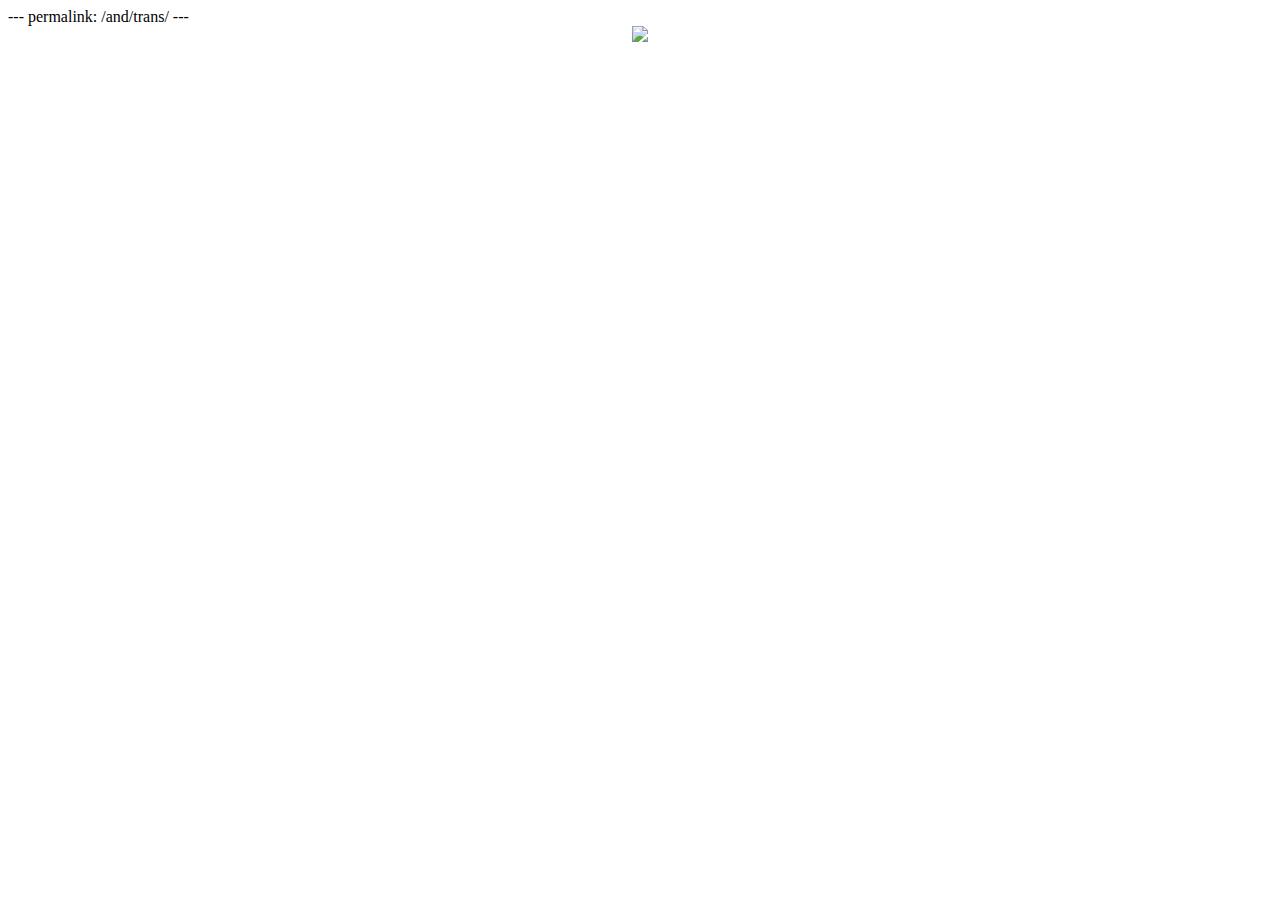
==== and-trans.html @ c7ff48ce "HTML basics" ====
---
permalink: /and/trans/
---
<!DOCTYPE html>
<html lang="en">
  <head>
    <title>Everyone is gay</title>
    <link rel="apple-touch-icon" sizes="180x180" href="/img/apple-touch-icon.png">
    <link rel="icon" type="image/png" sizes="32x32" href="/img/favicon-32x32.png">
    <link rel="icon" type="image/png" sizes="16x16" href="/img/favicon-16x16.png">
    <link rel="manifest" href="/img/site.webmanifest">
    <link rel="mask-icon" href="/img/safari-pinned-tab.svg" color="#5bbad5">
    <link rel="shortcut icon" href="/img/favicon.ico">
    <meta name="msapplication-TileColor" content="#da532c">
    <meta name="msapplication-config" content="/img/browserconfig.xml">
    <meta name="theme-color" content="#ffffff">
    <link rel="stylesheet" href="/style.css">
	<meta name="description" content="Everyone is both trans and gay!">
  </head>
  <center>
    <img src=/img/fliptransandgay.png class="unselectable">
  </center>
</html>
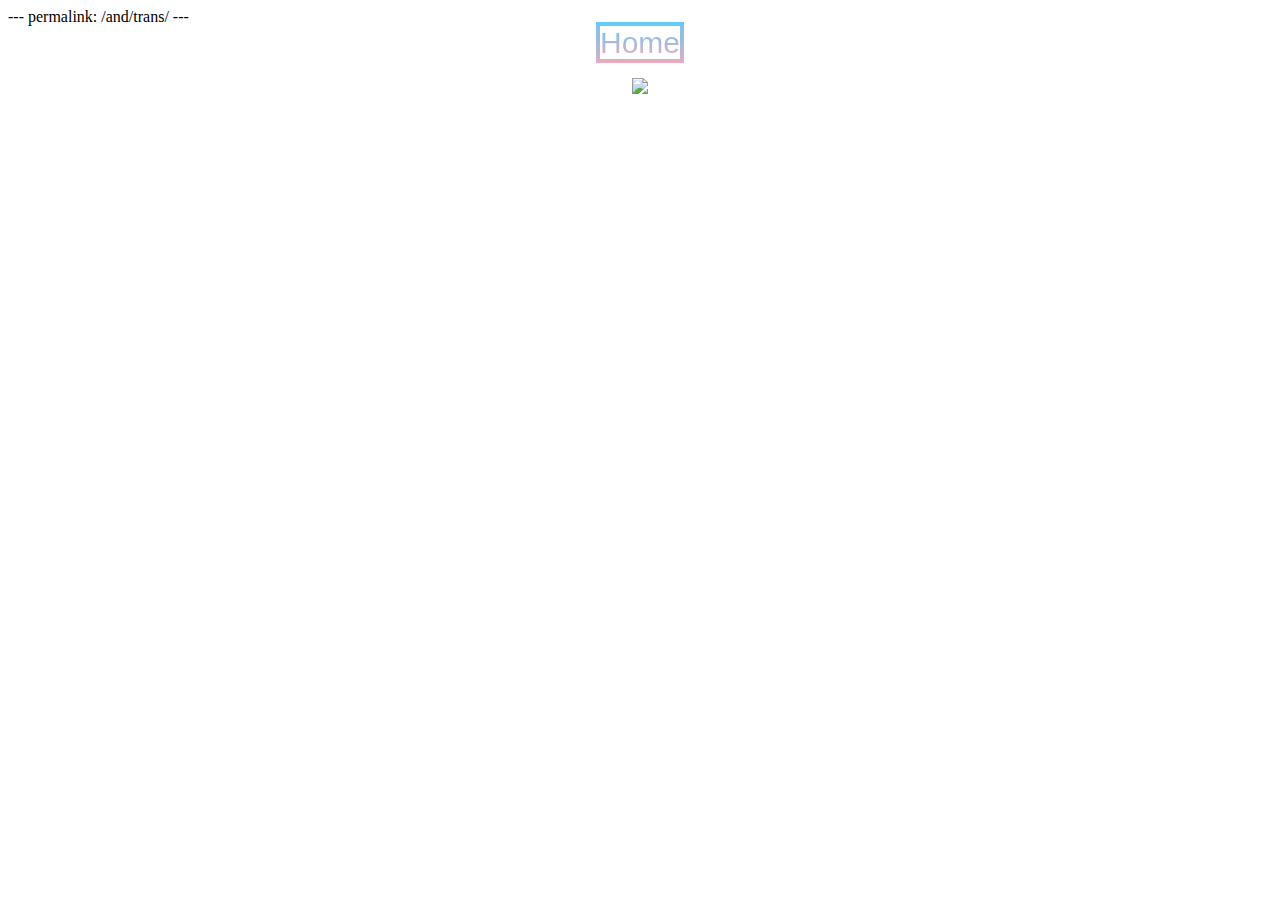
==== commit 99643746: "Font changes" ====
--- a/and-trans.html
+++ b/and-trans.html
@@ -17,7 +17,12 @@
     <link rel="stylesheet" href="/style.css">
 	<meta name="description" content="Everyone is both trans and gay!">
   </head>
+  
   <center>
+    <a href="https://everyone-is.gay/" class= "transhomebtn translink txt2">Home</a>
+	<br><br>
+	
     <img src=/img/fliptransandgay.png class="unselectable">
   </center>
-</html>
+  
+</html>--- a/style.css
+++ b/style.css
@@ -0,0 +1,32 @@
+.home {
+  background-color: #ededed;
+}
+
+.transhomebtn {
+  border: 4px solid;
+  border-image: linear-gradient(#55CDFC, #F7A8B8) 10;  /*trans colors gradient for borders*/
+}
+
+.translink {
+  font-size: 30px;
+  background: -webkit-linear-gradient(#55CDFC, #F7A8B8); /*trans colors gradient*/
+  -webkit-background-clip: text;
+  -webkit-text-fill-color: transparent;
+}
+
+.txt1 {
+  font-family: Arial, Helvetica, sans-seif;
+}
+
+.txt2 {
+  font-family: Georgia, Arial, sans-serif;
+}
+
+.unselectable {
+  user-drag: none; 
+  user-select: none;
+  -moz-user-select: none;
+  -webkit-user-drag: none;
+  -webkit-user-select: none;
+  -ms-user-select: none;
+}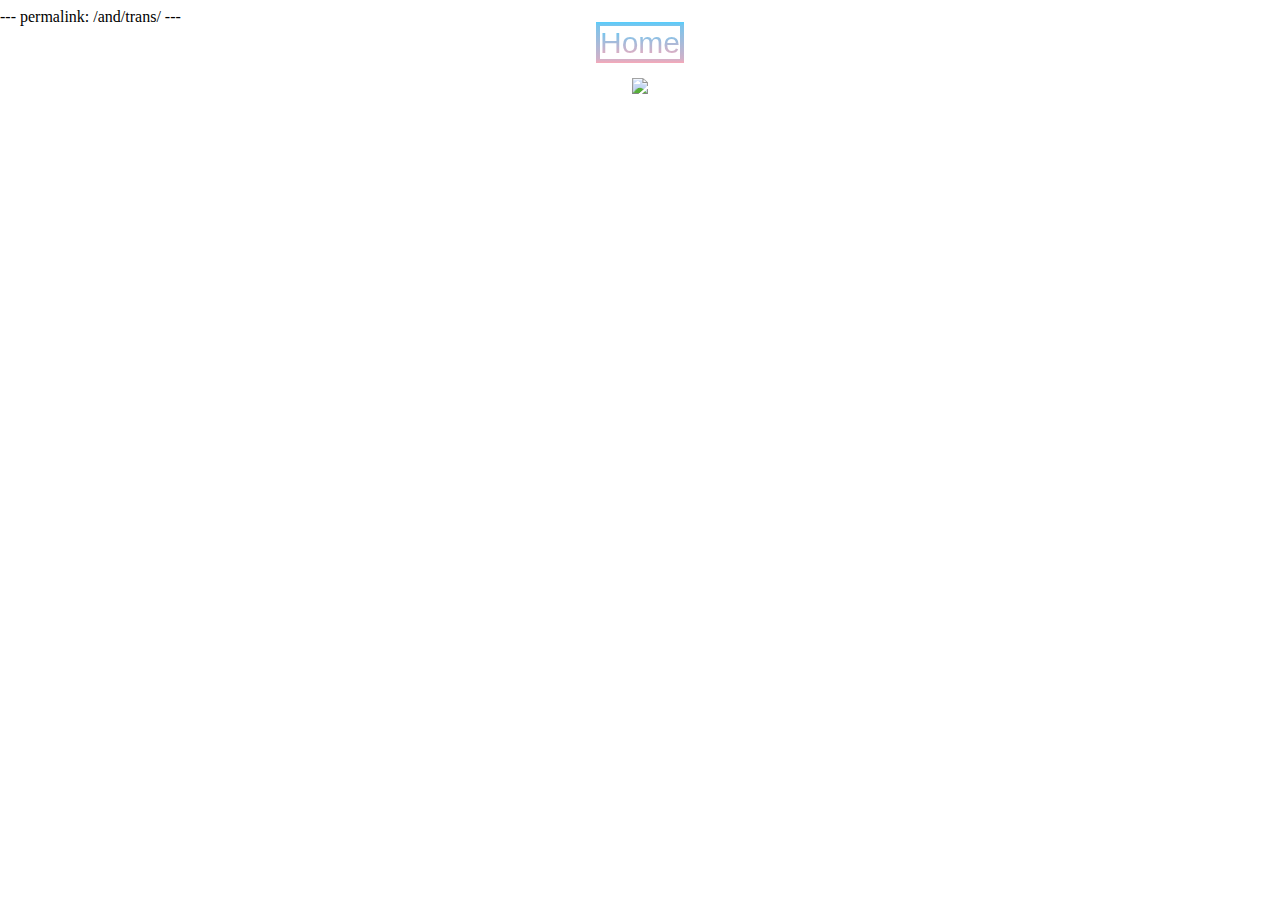
==== commit d3e88058: "CSS Adjustments" ====
--- a/and-trans.html
+++ b/and-trans.html
@@ -16,13 +16,16 @@
     <meta name="theme-color" content="#ffffff">
     <link rel="stylesheet" href="/style.css">
 	<meta name="description" content="Everyone is both trans and gay!">
+	<meta name="viewport" content="width=device-width, initial-scale=1"/>
   </head>
+  <body class="css_center">
   
-  <center>
-    <a href="https://everyone-is.gay/" class= "transhomebtn translink txt2">Home</a>
-	<br><br>
+    <center>
+      <a href="https://everyone-is.gay/" class= "transhomebtn translink txt2">Home</a>
+	  <br><br>
 	
-    <img src=/img/fliptransandgay.png class="unselectable">
-  </center>
+      <img src=/img/fliptransandgay.png class="unselectable">
+    </center>
   
+  </body>
 </html>--- a/style.css
+++ b/style.css
@@ -1,3 +1,8 @@
+.css_center{ /*mobile devices dont center certain things properly, maybe this will fix it?*/
+  margin-left: auto;
+  margin-right: auto;
+}
+
 .home {
   background-color: #ededed;
 }
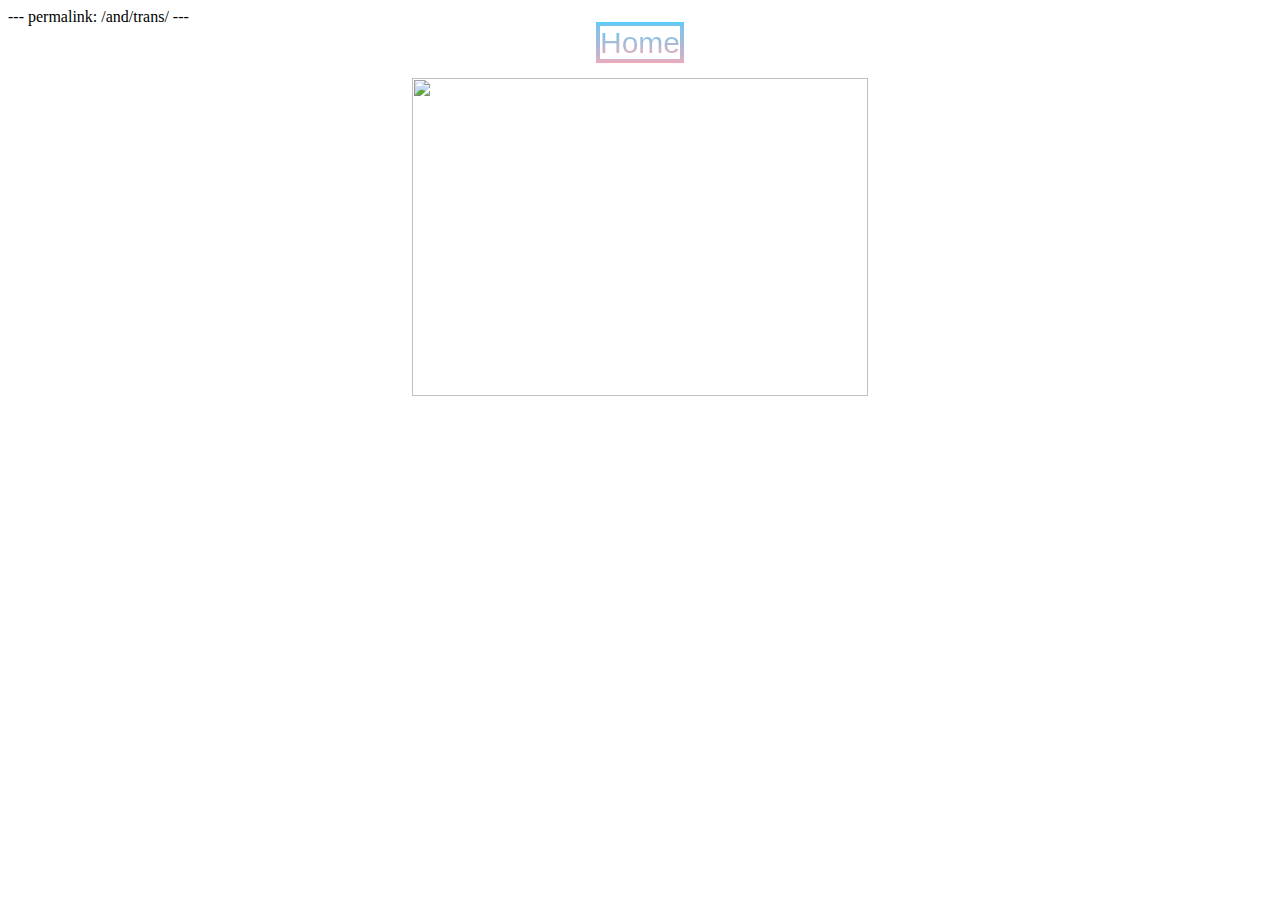
==== commit 0d337601: "Scaling changes" ====
--- a/and-trans.html
+++ b/and-trans.html
@@ -18,13 +18,13 @@
 	<meta name="description" content="Everyone is both trans and gay!">
 	<meta name="viewport" content="width=device-width, initial-scale=1"/>
   </head>
-  <body class="css_center">
+  <body>
   
     <center>
       <a href="https://everyone-is.gay/" class= "transhomebtn translink txt2">Home</a>
 	  <br><br>
 	
-      <img src=/img/fliptransandgay.png class="unselectable">
+      <img src=/img/fliptransandgay.png class="unselectable" width="60%">
     </center>
   
   </body>
--- a/style.css
+++ b/style.css
@@ -1,6 +1,6 @@
-.css_center{ /*mobile devices dont center certain things properly, maybe this will fix it?*/
-  margin-left: auto;
-  margin-right: auto;
+#pointing {
+  max-width: 100%;
+  height: auto;
 }
 
 .home {
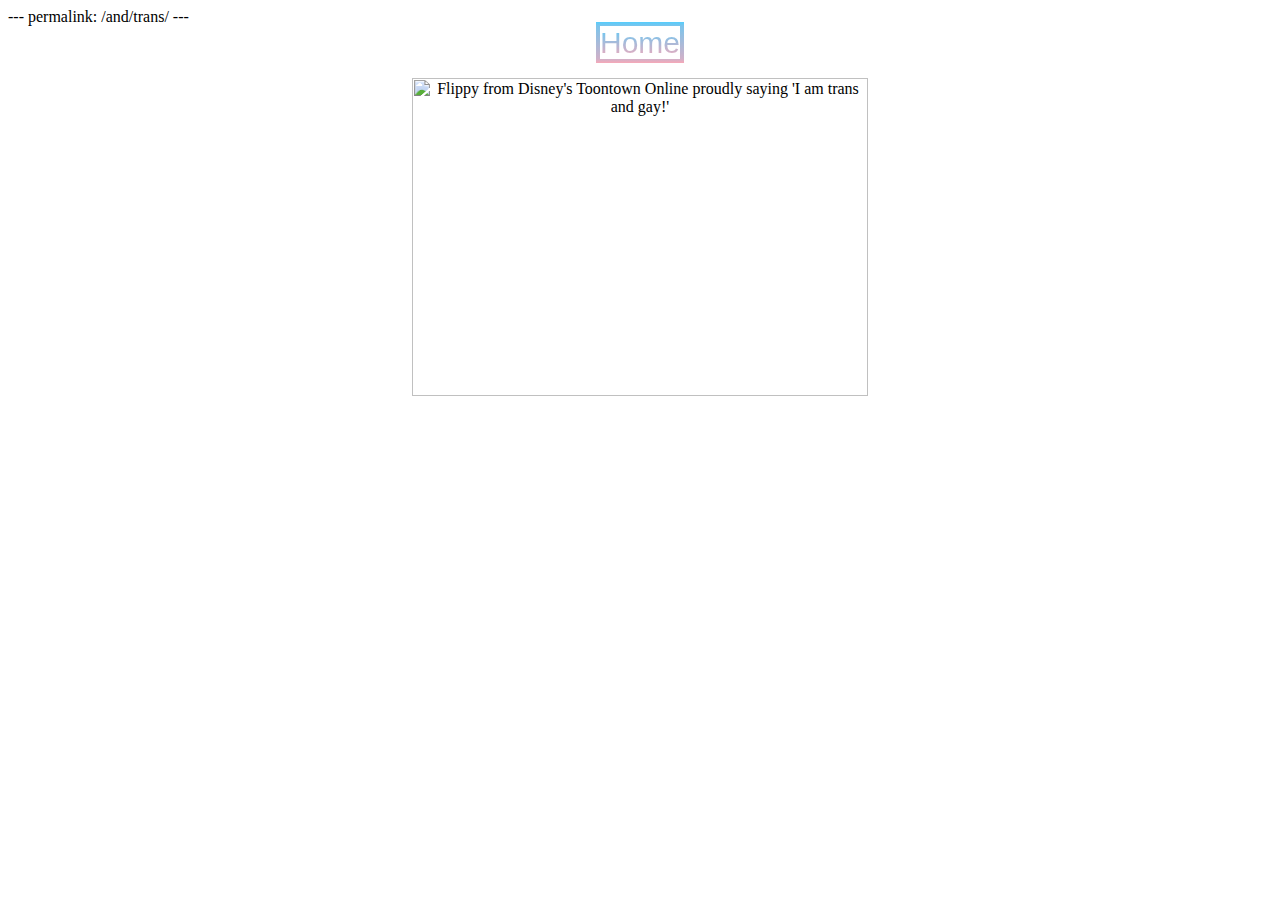
==== commit d623518d: "Update and-trans.html" ====
--- a/and-trans.html
+++ b/and-trans.html
@@ -1,10 +1,11 @@
 ---
 permalink: /and/trans/
 ---
+<!-- The YAML above sets it so that going to http://www.everyone-is.gay/and/trans/ would take you to the page here. -->
 <!DOCTYPE html>
 <html lang="en">
   <head>
-    <title>Everyone is gay</title>
+    <title>Everyone is gay and trans</title> <!-- Used for meta information. -->
     <link rel="apple-touch-icon" sizes="180x180" href="/img/apple-touch-icon.png">
     <link rel="icon" type="image/png" sizes="32x32" href="/img/favicon-32x32.png">
     <link rel="icon" type="image/png" sizes="16x16" href="/img/favicon-16x16.png">
@@ -14,17 +15,27 @@
     <meta name="msapplication-TileColor" content="#da532c">
     <meta name="msapplication-config" content="/img/browserconfig.xml">
     <meta name="theme-color" content="#ffffff">
-    <link rel="stylesheet" href="/style.css">
+    <link rel="stylesheet" href="/style.css"> <!-- / is necessary here because otherwise the website would look for style.css at ./and/trans/ instead of in the root. This also goes for all other files referenced here.-->
 	<meta name="description" content="Everyone is both trans and gay!">
 	<meta name="viewport" content="width=device-width, initial-scale=1"/>
+	<meta name="keywords" content="gay, everyone is gay, trans, everyone is trans and gay, everyone is gay and trans, lgbt, lgbtq">
+	<!-- Global site tag (gtag.js) - Google Analytics -->
+    <script async src="https://www.googletagmanager.com/gtag/js?id=G-5SW1KC27S0"></script>
+    <script>
+      window.dataLayer = window.dataLayer || [];
+      function gtag(){dataLayer.push(arguments);}
+      gtag('js', new Date());
+
+      gtag('config', 'G-5SW1KC27S0');
+    </script>
   </head>
-  <body>
+  <body> <!-- The entire body of the page begins here. -->
   
     <center>
-      <a href="https://everyone-is.gay/" class= "transhomebtn translink txt2">Home</a>
+      <a href="/" class= "transborders transtxt">Home</a>
 	  <br><br>
 	
-      <img src=/img/fliptransandgay.png class="unselectable" width="60%">
+      <img src=/img/fliptransandgay.png class="unselectable" width="60%" alt="Flippy from Disney's Toontown Online proudly saying 'I am trans and gay!'">
     </center>
   
   </body>
--- a/style.css
+++ b/style.css
@@ -1,37 +1,36 @@
-#pointing {
-  max-width: 100%;
-  height: auto;
+.br-foot { /*The bottom right footer at index.html.*/
+  font-size: 10px;
+  color: #9C9C9C;
+  width: 100%;
+  display: inline-block;
+  text-align: right;
+  text-decoration: none;
 }
 
-.home {
+.home { /*The body at index.html has this class in its body.*/
   background-color: #ededed;
 }
 
-.transhomebtn {
+.transborders { /*trans colors gradient for borders*/
   border: 4px solid;
-  border-image: linear-gradient(#55CDFC, #F7A8B8) 10;  /*trans colors gradient for borders*/
+  border-image: linear-gradient(#55CDFC, #F7A8B8) 10;
 }
 
-.translink {
+.transtxt { /*trans colors text gradient for various links*/
   font-size: 30px;
-  background: -webkit-linear-gradient(#55CDFC, #F7A8B8); /*trans colors gradient*/
+  font-family: Georgia, Arial, sans-serif;
+  background: -webkit-linear-gradient(#55CDFC, #F7A8B8);
   -webkit-background-clip: text;
   -webkit-text-fill-color: transparent;
 }
 
-.txt1 {
+#txt1 { /*ID for a selection of text at index.html*/
   font-family: Arial, Helvetica, sans-seif;
 }
 
-.txt2 {
-  font-family: Georgia, Arial, sans-serif;
-}
-
-.unselectable {
-  user-drag: none; 
+.unselectable { /*Images with this class cannot be dragged.*/
   user-select: none;
   -moz-user-select: none;
   -webkit-user-drag: none;
   -webkit-user-select: none;
-  -ms-user-select: none;
 }